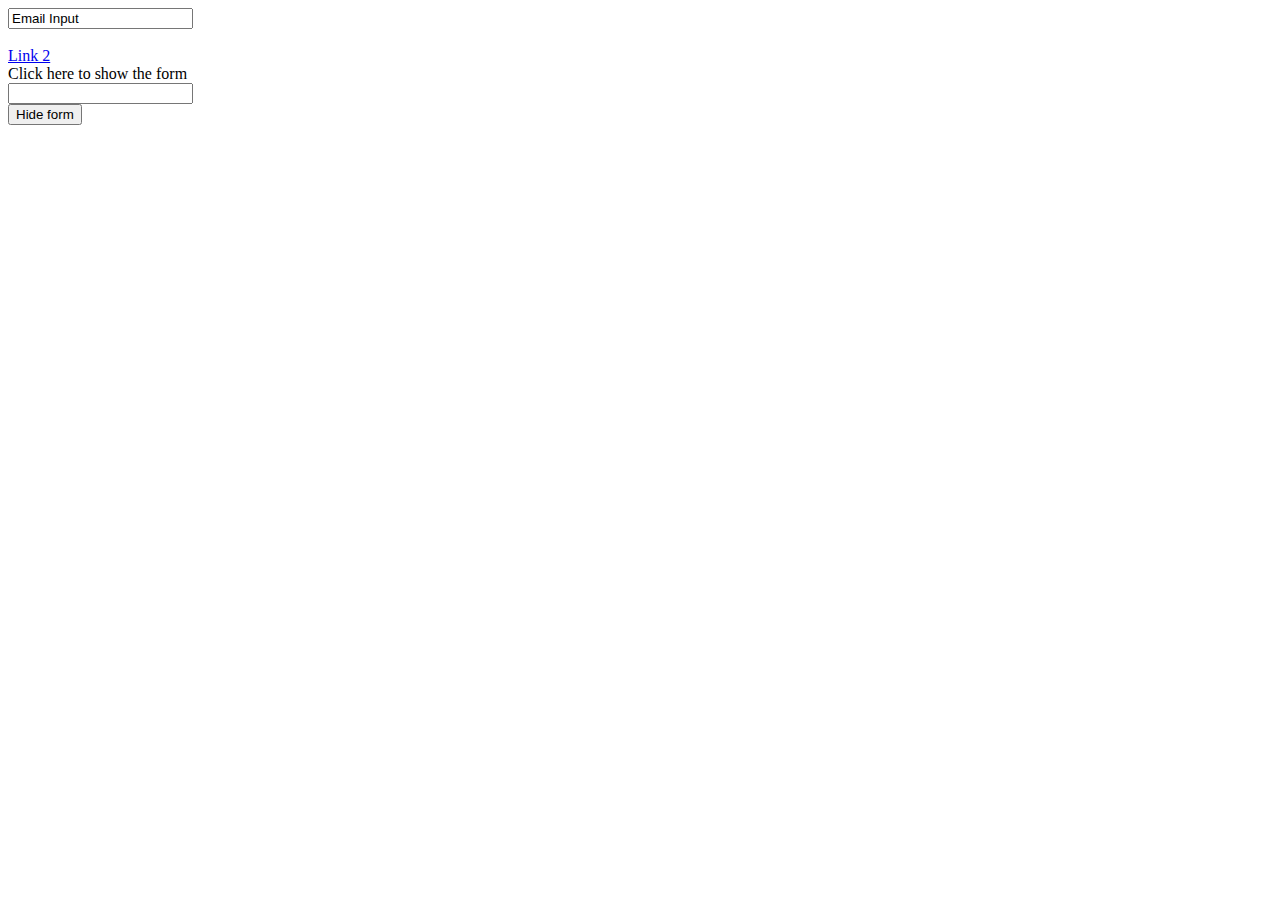
==== 105/index.html @ 4286bbb5 "Add files via upload" ====
<!DOCTYPE html>
<html lang="en">
<head>
    <meta charset="UTF-8">
    <meta name="viewport" content="width=device-width, initial-scale=1.0">
    <title>JavaScript vs JQuery Example</title>
    <!--Retrieve the library of JQuery from the CDN (Content Delivery Network)-->
    <script src="https://code.jquery.com/jquery-3.7.0.min.js"></script>
</head>
<body>
    <input type="text" id="txtEmail" value="Email Input">
    <input type="password" id="txtPassword" value="Password Input">
    <br>
    
    <label>Label 1</label>
    <label>Label 2</label>
    <br>

    <div class="menu">
        <a href="#">Link 1</a>
        <a href="#">Link 2</a>
    </div>
    <!--Header-->
    <header>Click here to show the form</header>
    <!--This is the form to be hidden/show-->
    <div class="form">
        <label for = "name">Name</label>
        <input type="text" id="name" name="name">
    </div>
    <!--Button to hide the form-->

    <button id="btnAdd">Hide form</button>

    <script src="scripts/practice.js"></script>
</body>
</html>
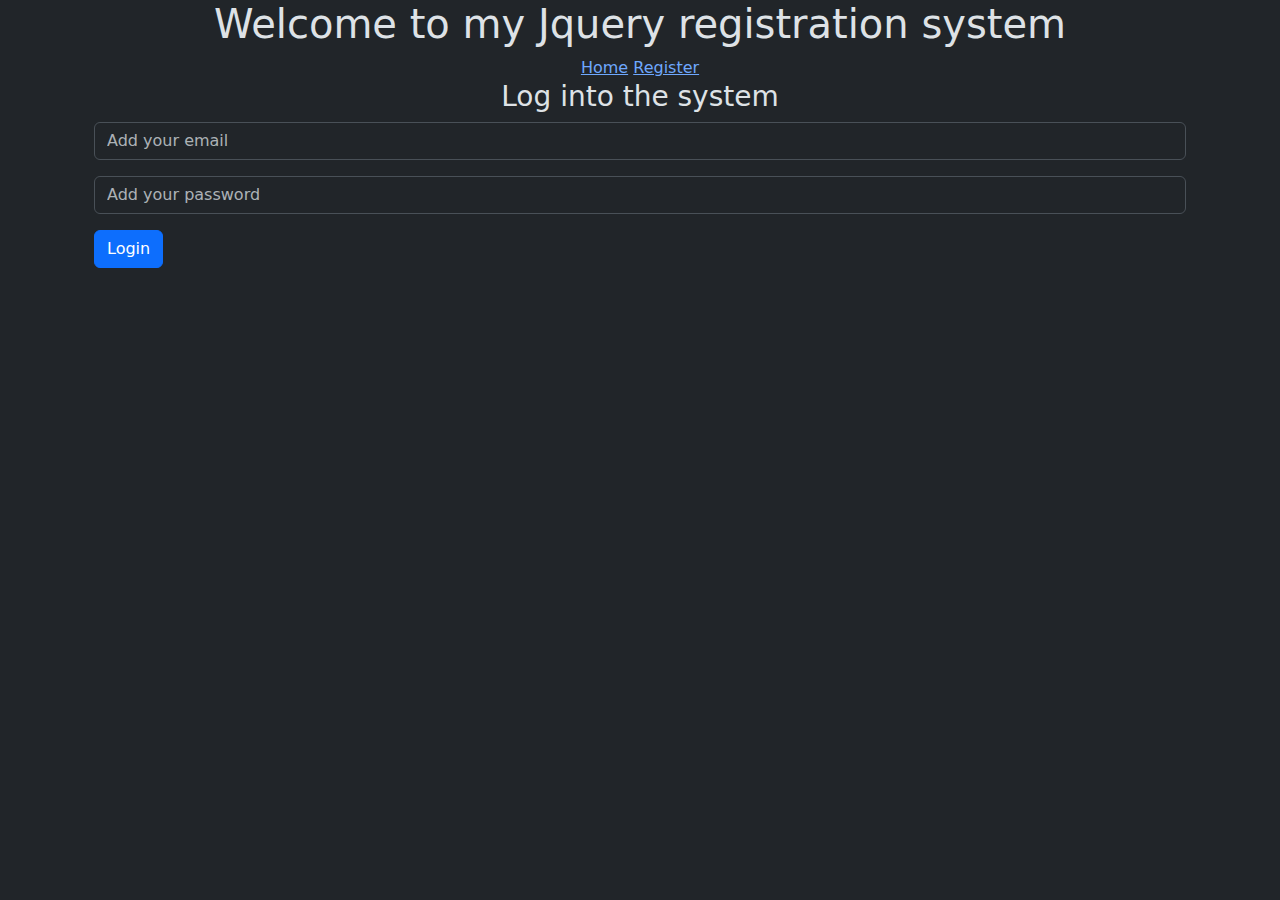
==== commit 80c4bf74: "Add files via upload" ====
--- a/105/index.html
+++ b/105/index.html
@@ -1,36 +1,38 @@
 <!DOCTYPE html>
-<html lang="en">
+<html lang="en" data-bs-theme="dark">
 <head>
     <meta charset="UTF-8">
     <meta name="viewport" content="width=device-width, initial-scale=1.0">
     <title>JavaScript vs JQuery Example</title>
     <!--Retrieve the library of JQuery from the CDN (Content Delivery Network)-->
-    <script src="https://code.jquery.com/jquery-3.7.0.min.js"></script>
+    <link rel="stylesheet" href="https://cdn.jsdelivr.net/npm/bootstrap@5.3.1/dist/css/bootstrap.min.css">
+    <script src="https://code.jquery.com/jquery-3.6.0.min.js"></script>
 </head>
 <body>
-    <input type="text" id="txtEmail" value="Email Input">
-    <input type="password" id="txtPassword" value="Password Input">
-    <br>
-    
-    <label>Label 1</label>
-    <label>Label 2</label>
-    <br>
+    <header class="text-center">
+        <h1>Welcome to my Jquery registration system</h1>
 
-    <div class="menu">
-        <a href="#">Link 1</a>
-        <a href="#">Link 2</a>
-    </div>
-    <!--Header-->
-    <header>Click here to show the form</header>
-    <!--This is the form to be hidden/show-->
-    <div class="form">
-        <label for = "name">Name</label>
-        <input type="text" id="name" name="name">
-    </div>
-    <!--Button to hide the form-->
-
-    <button id="btnAdd">Hide form</button>
-
-    <script src="scripts/practice.js"></script>
+    <nav class="menu">
+        <a href="index.html">Home</a>
+        <a href="register.html">Register</a>
+    </nav>
+    </header class="text-center">
+    <main class="container">
+        <h3 class="text-center">Log into the system</h3>
+        <div class="container">
+            <div class="mb-3">
+            <input class="form-control" type="email" id="txtEmail" placeholder="Add your email">
+            </div>
+            <div class="mb-3">
+                <input class="form-control" type="password" id="txtPassword" placeholder="Add your password">
+            </div>
+            <div class="mb-3">
+                <button class="btn btn-primary" onclick="login()">Login</button>
+            </div>
+        </div>
+    </main>
+    <script src="https://code.jquery.com/jquery-3.6.0.min.js"></script>
+    <script src="./scripts/storeManager.js"></script>
+    <script src="./scripts/login.js"></script>
 </body>
 </html>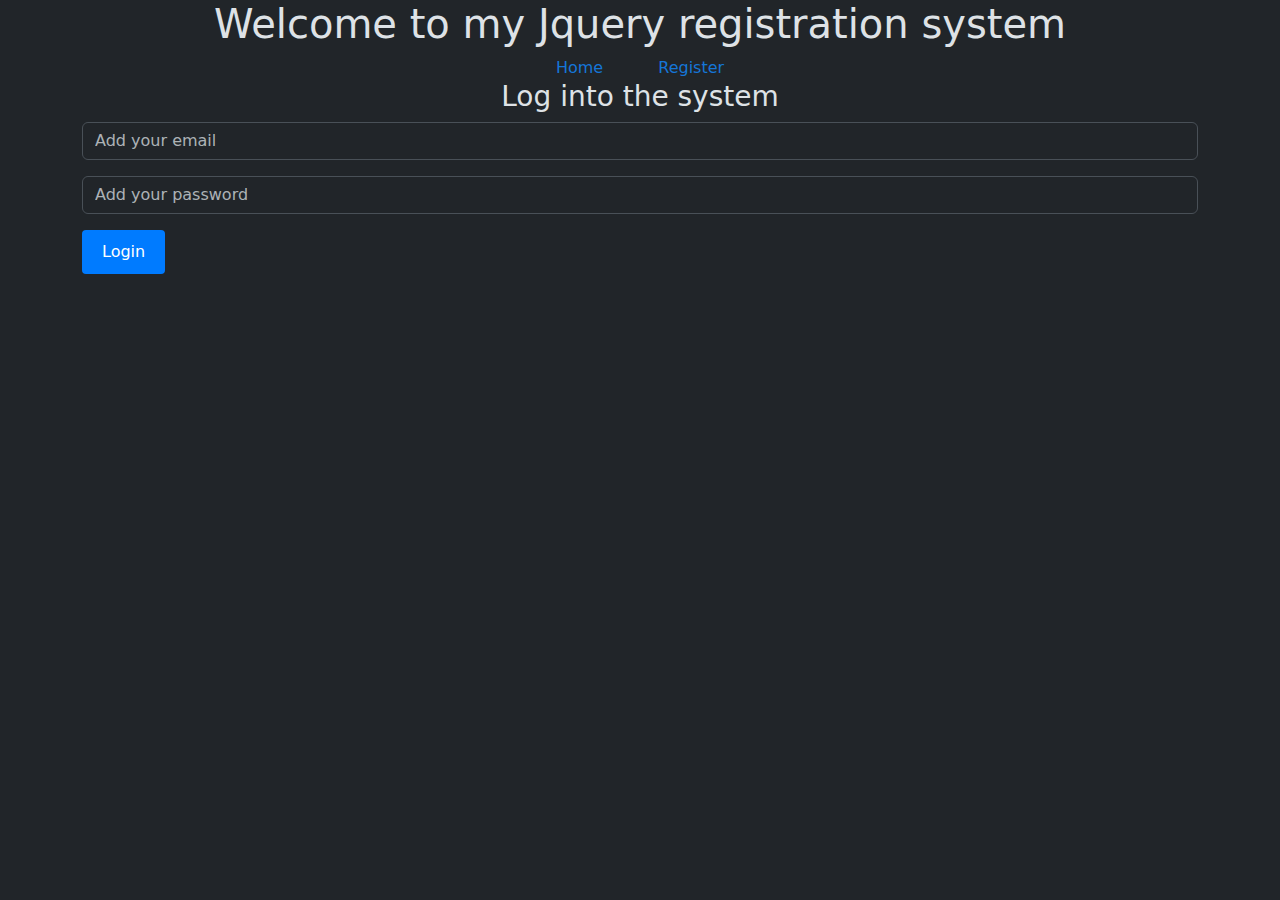
==== commit 59d7f84c: "Add files via upload" ====
--- a/105/index.html
+++ b/105/index.html
@@ -7,6 +7,7 @@
     <!--Retrieve the library of JQuery from the CDN (Content Delivery Network)-->
     <link rel="stylesheet" href="https://cdn.jsdelivr.net/npm/bootstrap@5.3.1/dist/css/bootstrap.min.css">
     <script src="https://code.jquery.com/jquery-3.6.0.min.js"></script>
+    <link rel="stylesheet" href="mystyle.css">
 </head>
 <body>
     <header class="text-center">
@@ -19,7 +20,7 @@
     </header class="text-center">
     <main class="container">
         <h3 class="text-center">Log into the system</h3>
-        <div class="container">
+        <div class="content">
             <div class="mb-3">
             <input class="form-control" type="email" id="txtEmail" placeholder="Add your email">
             </div>
--- a/105/mystyle.css
+++ b/105/mystyle.css
@@ -0,0 +1,64 @@
+.error{
+    background-color: red;
+}
+
+.sticky-header {
+    position: sticky;
+    top: 0;
+    background-color: #a72222;
+    color: #fff;
+    padding: 10px 0;
+    z-index: 100;
+  }
+  
+
+  .sticky-header nav ul {
+    list-style: none;
+    padding: 0;
+    margin: 0;
+    display: flex;
+  }
+  
+  .sticky-header nav li {
+    margin-right: 20px;
+  }
+  
+  .sticky-header nav a {
+    text-decoration: none;
+    color: #fff;
+  }
+
+  .sticky-header.sticky {
+    box-shadow: 0px 2px 5px rgba(0, 0, 0, 0.2);
+  }
+
+
+.menu a {
+    color: #1576d8;
+    text-decoration: none;
+    margin: 0 10px;
+    padding: 10px 15px;
+    border-radius: 4px;
+    text-align: center;
+    transition: background-color 0.3s, color 0.3s;
+}
+
+.menu a:hover {
+    background-color: #92b2d1;
+    color: #fff;
+}
+
+
+.btn-primary {
+    background-color: #007bff;
+    color: #fff;
+    border: none;
+    border-radius: 4px;
+    padding: 10px 20px;
+    cursor: pointer;
+    transition: background-color 0.3s, color 0.3s;
+}
+
+.btn-primary:hover {
+    background-color: #0056b3;
+}
